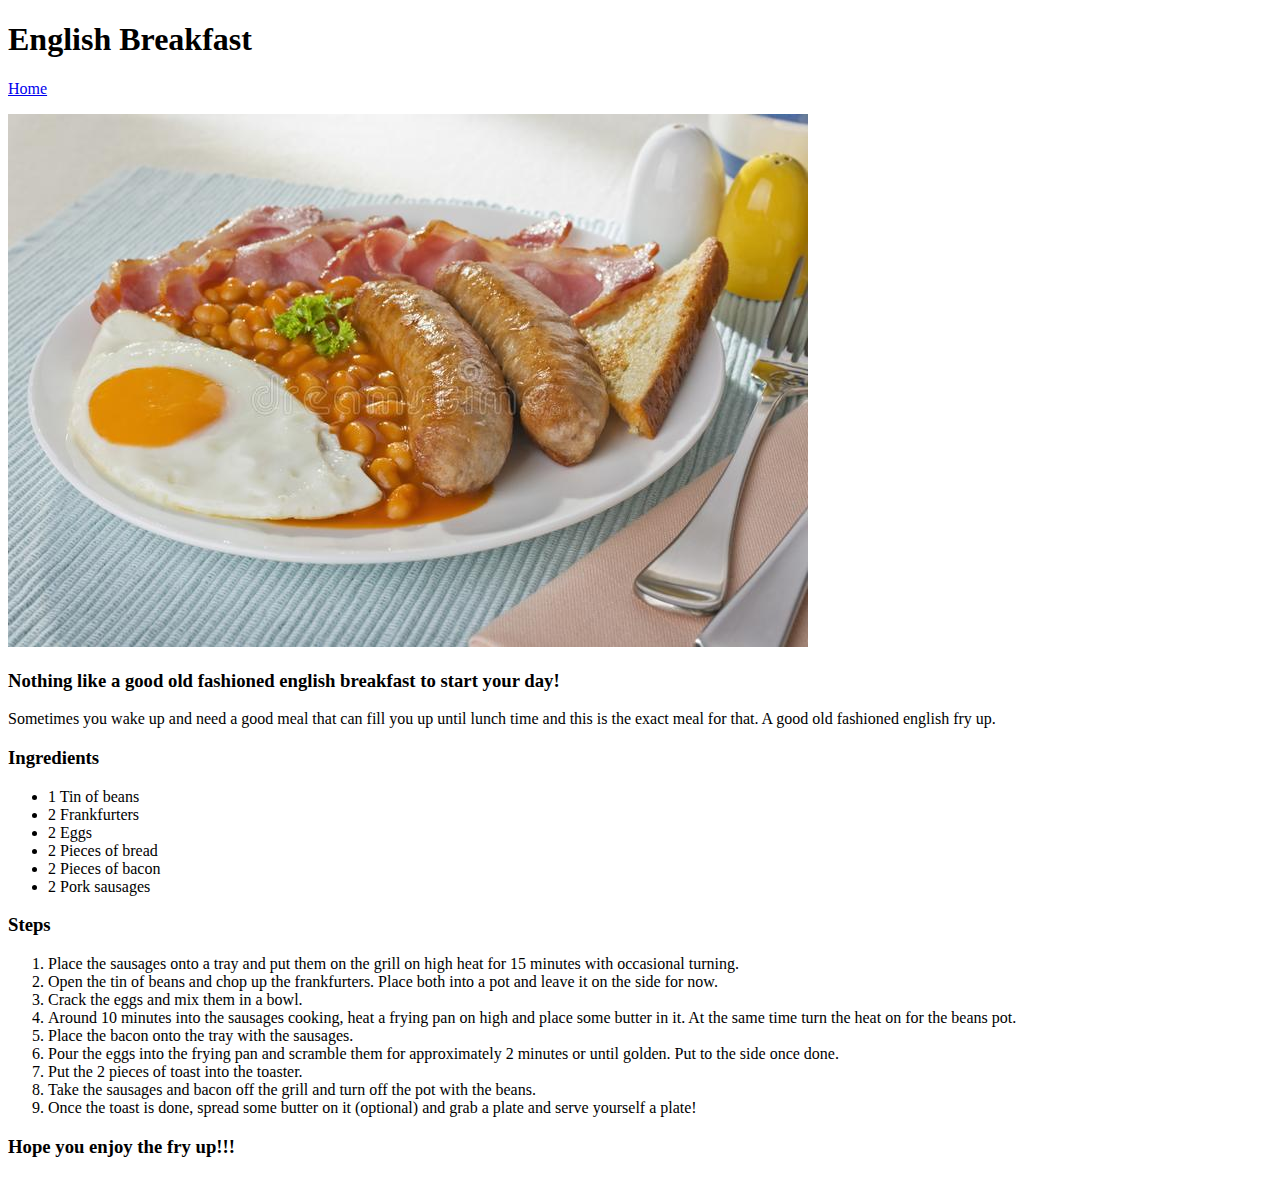
==== recipes/english-breakfast.html @ 006f1b6d "Added an image of english breakfast in img. Added a link to english-breakfast on the homepage, added" ====
<!DOCTYPE html>
<html lang="en">
    <head>
        <meta charset="uft-8">
        <title>English Breakfast</title>
    </head>
    <body>
        <h1>English Breakfast</h1>
        <p><a href="../index.html">Home</a></p>
        <p><img src="../img/english-breakfast.jpg" alt="Plate of egg, beans, toast, sausage and bacon"></p>
        <h3>Nothing like a good old fashioned english breakfast to start your day!</h3>
        <p>Sometimes you wake up and need a good meal that can fill you up until lunch time and this is the exact meal for that.
            A good old fashioned english fry up.
        </p>
            <h3>Ingredients</h3>
        <ul>
            <li>1 Tin of beans</li>
            <li>2 Frankfurters</li>
            <li>2 Eggs</li>
            <li>2 Pieces of bread</li>
            <li>2 Pieces of bacon</li>
            <li>2 Pork sausages</li>
        </ul>
        <h3>Steps</h3>
        <ol>
            <li>Place the sausages onto a tray and put them on the grill on high heat for 15 minutes with occasional turning.</li>
            <li>Open the tin of beans and chop up the frankfurters. Place both into a pot and leave it on the side for now.</li>
            <li>Crack the eggs and mix them in a bowl.</li>
            <li>Around 10 minutes into the sausages cooking, heat a frying pan on high and place some butter in it. At the same time turn the heat on for the beans pot.</li>
            <li>Place the bacon onto the tray with the sausages.</li>
            <li>Pour the eggs into the frying pan and scramble them for approximately 2 minutes or until golden. Put to the side once done.</li>
            <li>Put the 2 pieces of toast into the toaster.</li>
            <li>Take the sausages and bacon off the grill and turn off the pot with the beans.</li>
            <li>Once the toast is done, spread some butter on it (optional) and grab a plate and serve yourself a plate!</li>
        </ol>
        <h3>Hope you enjoy the fry up!!!</h3>
    </body>
</html>
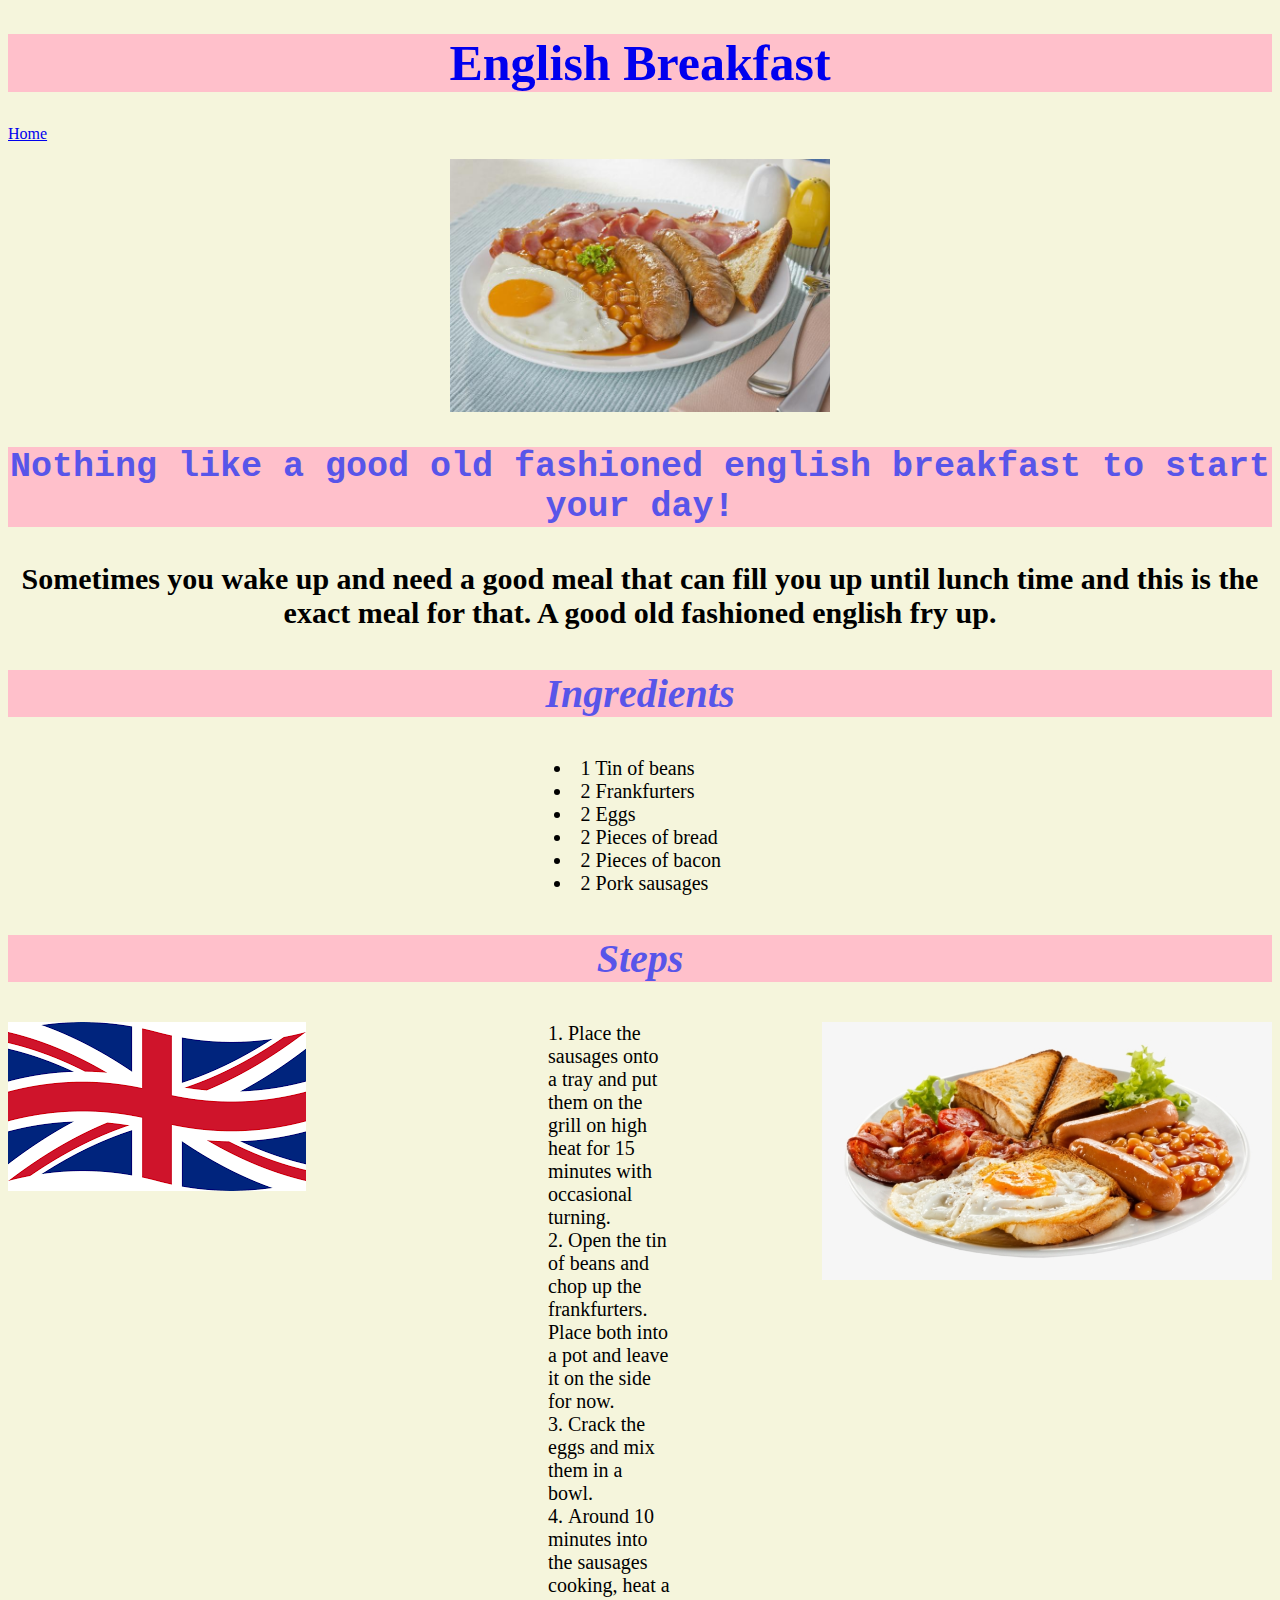
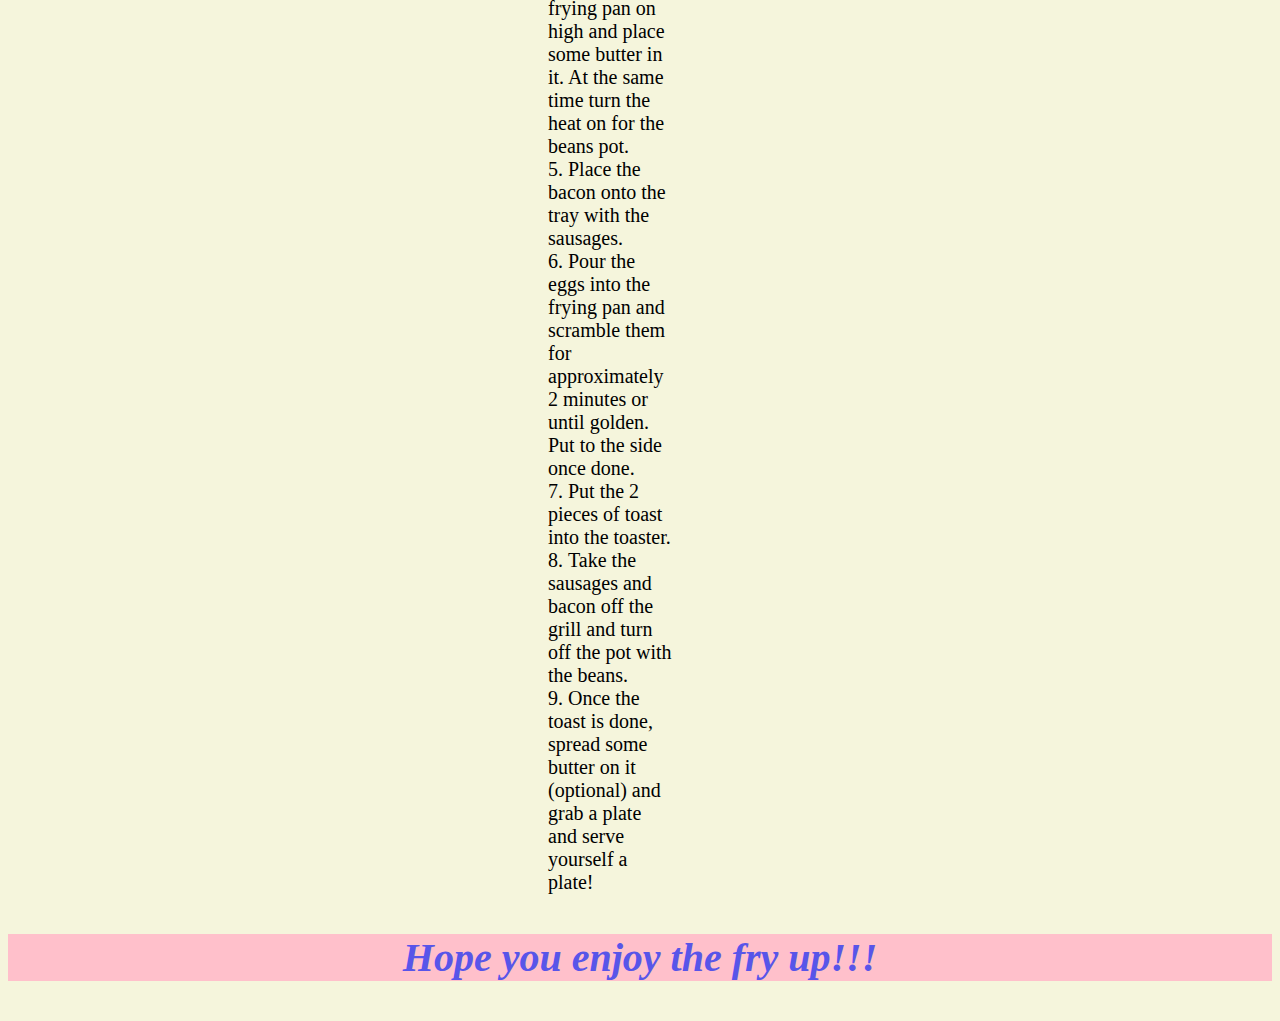
==== commit fd544111: "Styled English Breakfast page and homepage. Styled Eng-breakfast page in the same manner as the inst" ====
--- a/recipes/english-breakfast.html
+++ b/recipes/english-breakfast.html
@@ -2,18 +2,17 @@
 <html lang="en">
     <head>
         <meta charset="uft-8">
+        <link rel="stylesheet" href="../style.css">
         <title>English Breakfast</title>
     </head>
-    <body>
-        <h1>English Breakfast</h1>
+    <body style="background-color: beige;">
+        <h1 class="headline"> <a href="../index.html" style="text-decoration: none;">English Breakfast</a></h1>
         <p><a href="../index.html">Home</a></p>
-        <p><img src="../img/english-breakfast.jpg" alt="Plate of egg, beans, toast, sausage and bacon"></p>
-        <h3>Nothing like a good old fashioned english breakfast to start your day!</h3>
-        <p>Sometimes you wake up and need a good meal that can fill you up until lunch time and this is the exact meal for that.
-            A good old fashioned english fry up.
-        </p>
-            <h3>Ingredients</h3>
-        <ul>
+        <p><img class="head-image" id="breakfast" src="../img/english-breakfast.jpg" alt="Plate of egg, beans, toast, sausage and bacon"></p>
+        <h3 class="sub-head" >Nothing like a good old fashioned english breakfast to start your day!</h3>
+        <p class="intro">Sometimes you wake up and need a good meal that can fill you up until lunch time and this is the exact meal for that. A good old fashioned english fry up.</p>
+            <h3 class="headline sub">Ingredients</h3>
+        <ul class="main-list">
             <li>1 Tin of beans</li>
             <li>2 Frankfurters</li>
             <li>2 Eggs</li>
@@ -21,8 +20,10 @@
             <li>2 Pieces of bacon</li>
             <li>2 Pork sausages</li>
         </ul>
-        <h3>Steps</h3>
-        <ol>
+        <h3 class="headline sub">Steps</h3>
+        <img class="union-jack" src="../img/uk-flag.png">
+        <img class="breakfast-pic" src="../img/full-english.png">
+        <ol class="main-list" id="eng-breakfast-list">
             <li>Place the sausages onto a tray and put them on the grill on high heat for 15 minutes with occasional turning.</li>
             <li>Open the tin of beans and chop up the frankfurters. Place both into a pot and leave it on the side for now.</li>
             <li>Crack the eggs and mix them in a bowl.</li>
@@ -33,6 +34,6 @@
             <li>Take the sausages and bacon off the grill and turn off the pot with the beans.</li>
             <li>Once the toast is done, spread some butter on it (optional) and grab a plate and serve yourself a plate!</li>
         </ol>
-        <h3>Hope you enjoy the fry up!!!</h3>
+        <h3 class="headline sub">Hope you enjoy the fry up!!!</h3>
     </body>
 </html>--- a/style.css
+++ b/style.css
@@ -0,0 +1,133 @@
+.headline{
+    text-align: center;
+    color:rgb(88, 85, 233);
+    background-color: pink;
+    font-size: 50px;
+    text-decoration: none;
+}
+
+.sub-head{
+font-size: 35px;
+font-family: 'Courier New', Courier, monospace;
+font-weight: 800;
+color:rgb(88, 85, 233);
+text-align: center;
+}
+.sub-head,.lasagna{
+    color:rgb(88, 85, 233);
+    font-weight: 900;
+    background-color: rgb(255, 192, 203);
+}
+
+.main-list{
+    margin-left:40%;
+    list-style-position: inside;
+    font-size: 20px;
+    
+}
+#home-list{
+    margin-left: 35%;
+    font-size: 70px;
+    line-height: 150px;
+}
+#instant{
+    margin-left:600px;
+    line-height: 30px;
+}
+.main-list.steps{
+    list-style-position: outside;
+    text-align: left;
+    line-height:45px;
+    margin-right:50%;
+    margin-left: 0%;
+}
+.main-list.one{
+    margin-right: 100px;
+    margin-left: 500px;
+    float: left;
+}
+.main-list.two{
+    margin-left: 900px;
+    }
+.odin-horn {
+    width: 450px;
+    height: auto;
+    float:right;
+}
+.odin-horn.flip{
+    float:left;
+}
+.intro{
+    font-size: 30px;
+    color: black;
+    font-weight: bold;
+    text-align: center ;
+}
+.headline.sub{
+    font-size: 40px;
+    font-style: italic;
+    
+}
+.head-image{
+    display: block;
+    margin-left: auto;
+    margin-right: auto;
+    
+}
+#garfield{
+    width: 30%;
+    height: auto;
+}
+#naruto{
+    width:20%;
+    height:auto;
+}
+#breakfast{
+    width:30%;
+    height:auto;
+}
+#baking-img{
+    display: block;
+    margin-left: auto;
+    margin-right: auto;
+    width: auto;
+    height: auto;
+}
+.muppet-chef{
+    width: auto;
+    height: auto;
+    margin-left: auto;
+    margin-right: auto;
+    margin-top: 100px;
+    float: right;
+}
+.cutting-chef{
+    width: auto;
+    height: 600px;
+    float: right;
+}
+.ramen-bowl{
+ float: right;
+ width:300px;
+ height: auto;
+ margin-left: 200px;
+}
+.noodle-bowl{
+float: left;
+width: 350px;
+height: auto;
+}
+#eng-breakfast-list{
+margin-left: 500px;
+margin-right: 600px;
+}
+.union-jack{
+    float:left; 
+    height:auto;
+    width:auto;
+}
+.breakfast-pic{
+    float: right;
+    height: auto;
+    width: 450px;
+}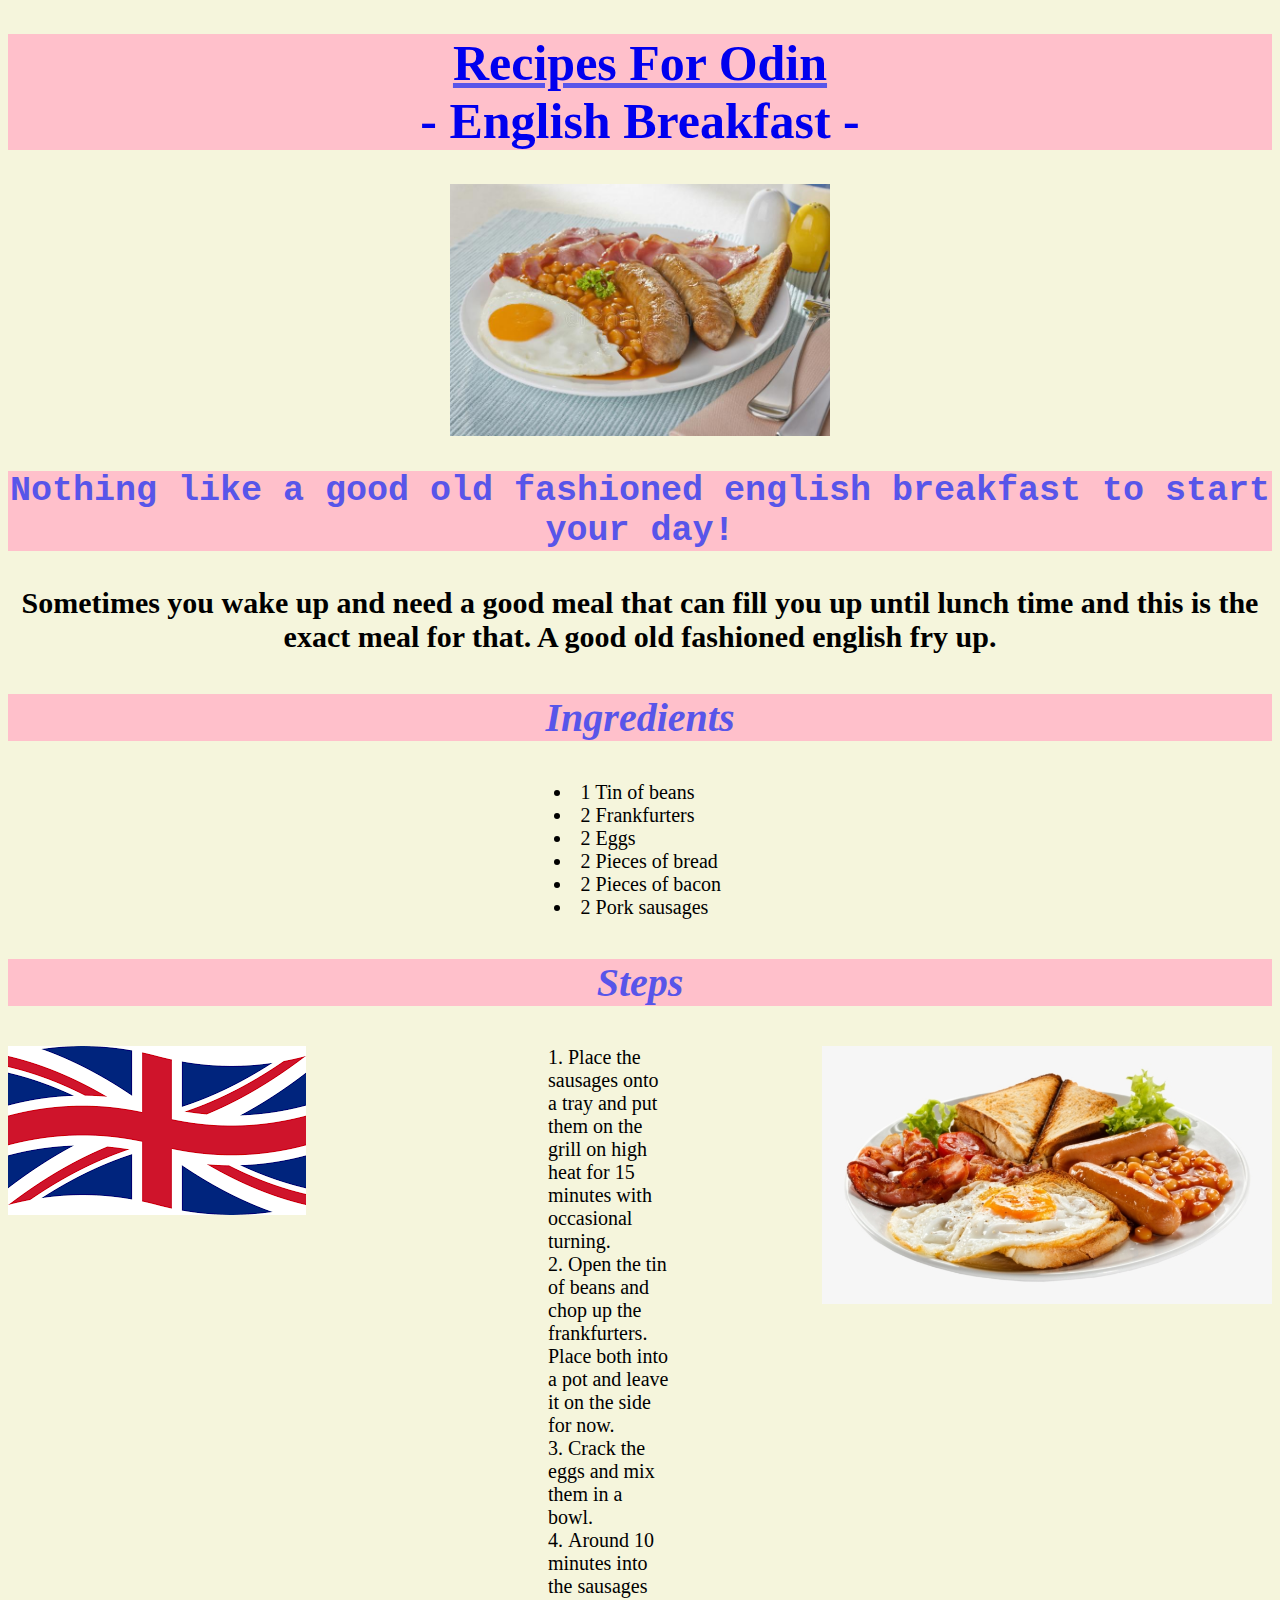
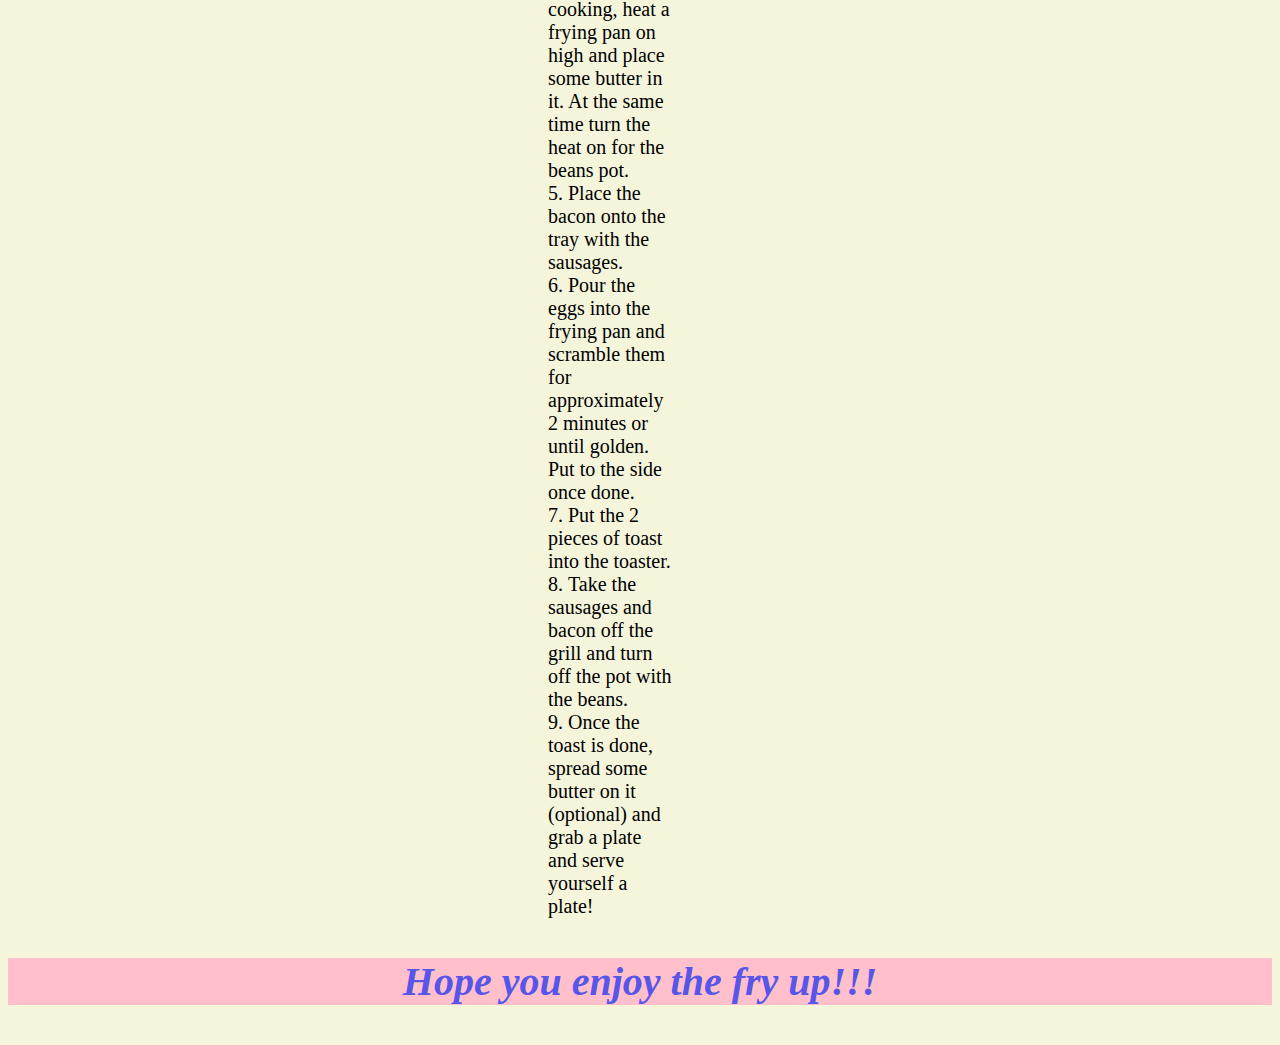
==== commit 036383e4: "Added main title and links to all pages. All pages besides homepage now have "Recipes For Odin" abov" ====
--- a/recipes/english-breakfast.html
+++ b/recipes/english-breakfast.html
@@ -6,8 +6,8 @@
         <title>English Breakfast</title>
     </head>
     <body style="background-color: beige;">
-        <h1 class="headline"> <a href="../index.html" style="text-decoration: none;">English Breakfast</a></h1>
-        <p><a href="../index.html">Home</a></p>
+        <h1 class="headline"> <a href="../index.html" style="text-decoration: none;">Recipes For Odin</a></h1>
+        <h1 class="headline two"> <a href="../index.html" style="text-decoration: none;">- English Breakfast -</a></h1>
         <p><img class="head-image" id="breakfast" src="../img/english-breakfast.jpg" alt="Plate of egg, beans, toast, sausage and bacon"></p>
         <h3 class="sub-head" >Nothing like a good old fashioned english breakfast to start your day!</h3>
         <p class="intro">Sometimes you wake up and need a good meal that can fill you up until lunch time and this is the exact meal for that. A good old fashioned english fry up.</p>
--- a/style.css
+++ b/style.css
@@ -3,9 +3,15 @@
     color:rgb(88, 85, 233);
     background-color: pink;
     font-size: 50px;
+    text-decoration: underline;
+}
+.headline.sub{
     text-decoration: none;
 }
-
+.headline.two{
+    margin-top: -33px;
+    text-decoration: none;
+}
 .sub-head{
 font-size: 35px;
 font-family: 'Courier New', Courier, monospace;
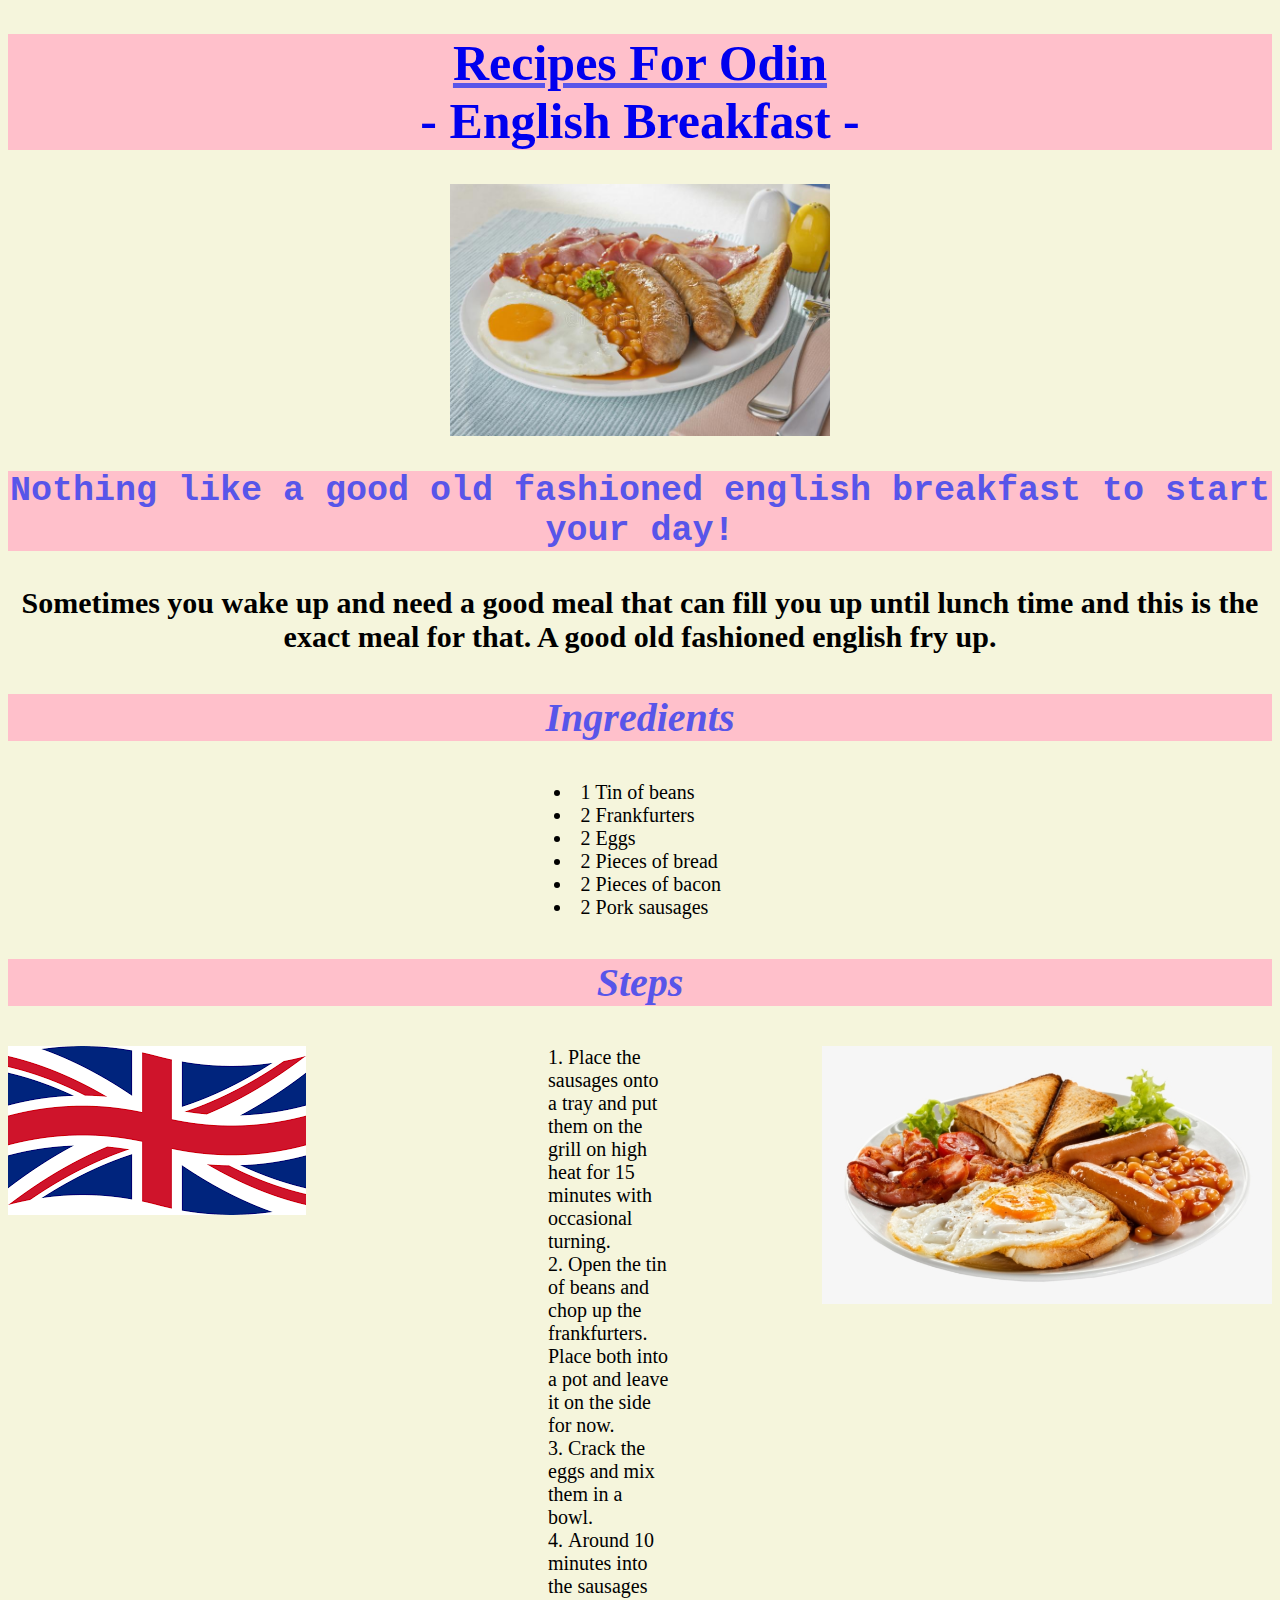
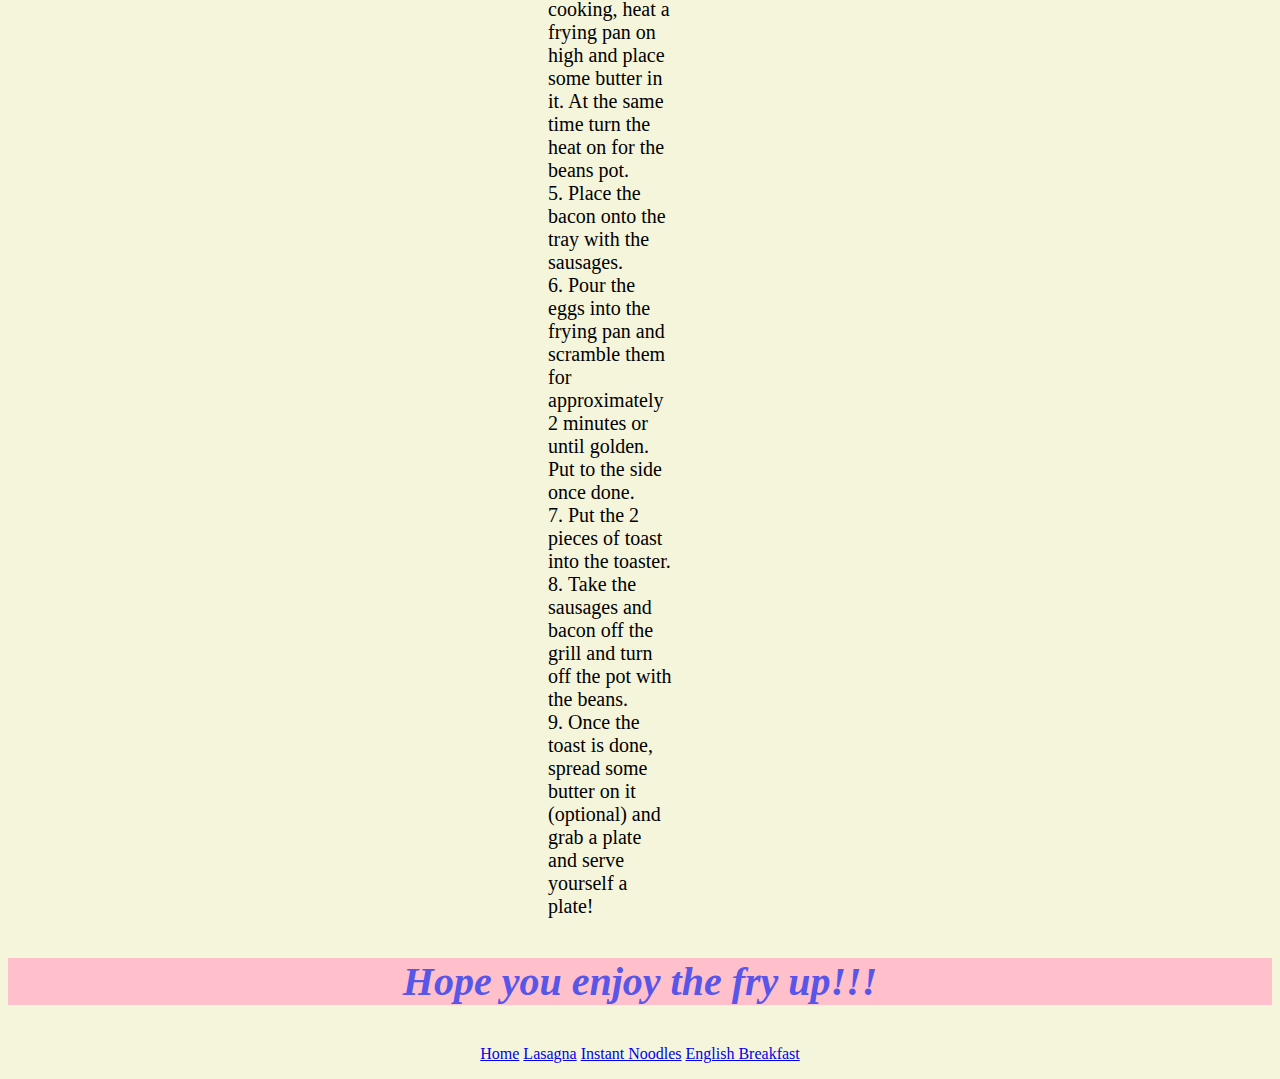
==== commit 8f3eb676: "Added links at the end of recipe pages. Added links to all other pages at the end of the recipe page" ====
--- a/recipes/english-breakfast.html
+++ b/recipes/english-breakfast.html
@@ -35,5 +35,11 @@
             <li>Once the toast is done, spread some butter on it (optional) and grab a plate and serve yourself a plate!</li>
         </ol>
         <h3 class="headline sub">Hope you enjoy the fry up!!!</h3>
+        <p class="end-point-links"> 
+            <a href="../index.html">Home</a> 
+            <a href="../recipes/lasagna.html">Lasagna</a>
+            <a href="../recipes/instant-noodles.html">Instant Noodles</a>
+            <a href="../recipes/english-breakfast.html">English Breakfast</a>
+        </p>
     </body>
 </html>--- a/style.css
+++ b/style.css
@@ -136,4 +136,7 @@
     float: right;
     height: auto;
     width: 450px;
+}
+.end-point-links{
+    text-align: center;
 }